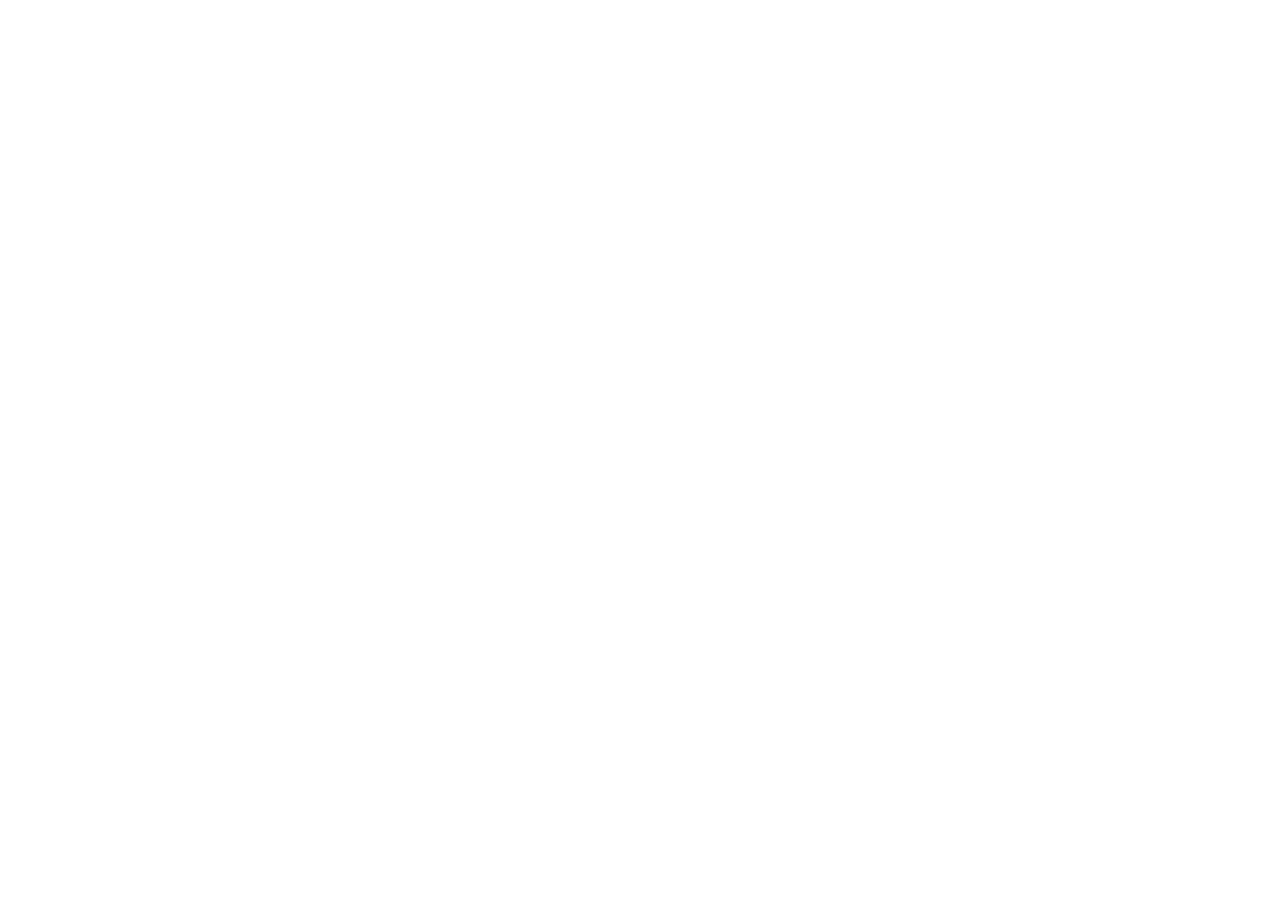
==== JavaScript DSA/calorie-counter/index.html @ 833a3b36 "created  html css and js files." ====
<!DOCTYPE html>
<html lang="en">
<head>
    <meta charset="UTF-8">
    <meta name="viewport" content="width=device-width, initial-scale=1.0">
    <title>Calorie Counter</title>
    <link rel="stylesheet" href="styles.css">
</head>
<body>
    
</body>
</html>
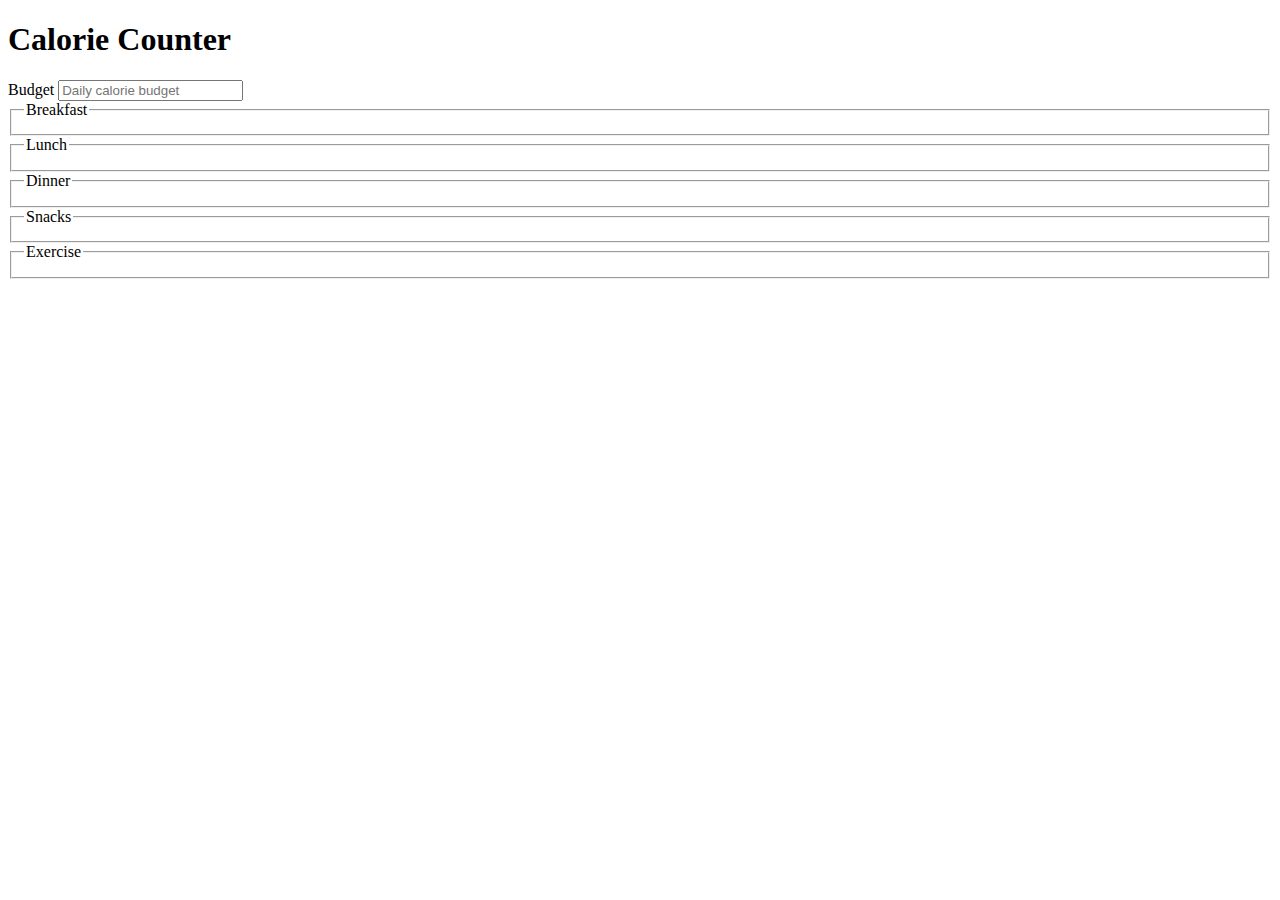
==== commit 85c37a1e: "created a form container and added fieldsets for breakfast, lunch, dinner, snacks and exercise." ====
--- a/JavaScript DSA/calorie-counter/index.html
+++ b/JavaScript DSA/calorie-counter/index.html
@@ -7,6 +7,47 @@
     <link rel="stylesheet" href="styles.css">
 </head>
 <body>
-    
+    <h1>Calorie Counter</h1>
+    <div class="container">
+        <div class="calorie-counter">
+
+            <form id="calorie-counter">
+                <label for="budget">Budget</label>
+                <input
+                    type="number"
+                    min="0"
+                    id="budget"
+                    placeholder="Daily calorie budget"
+                    required
+                />
+
+          <fieldset id="breakfast">
+            <legend>Breakfast</legend>
+            <div class="input-container"></div>
+          </fieldset>
+
+          <fieldset id="lunch">
+            <legend>Lunch</legend>
+            <div class="input-container"></div>
+          </fieldset>
+
+          <fieldset id="dinner">
+            <legend>Dinner</legend>
+            <div class="input-container"></div>
+          </fieldset>
+
+          <fieldset id="snacks">
+            <legend>Snacks</legend>
+            <div class="input-container"></div>
+          </fieldset>
+
+          <fieldset id="exercise">
+            <legend>Exercise</legend>
+            <div class="input-container"></div>
+          </fieldset>
+
+            </form>
+        </div>
+    </div>
 </body>
 </html>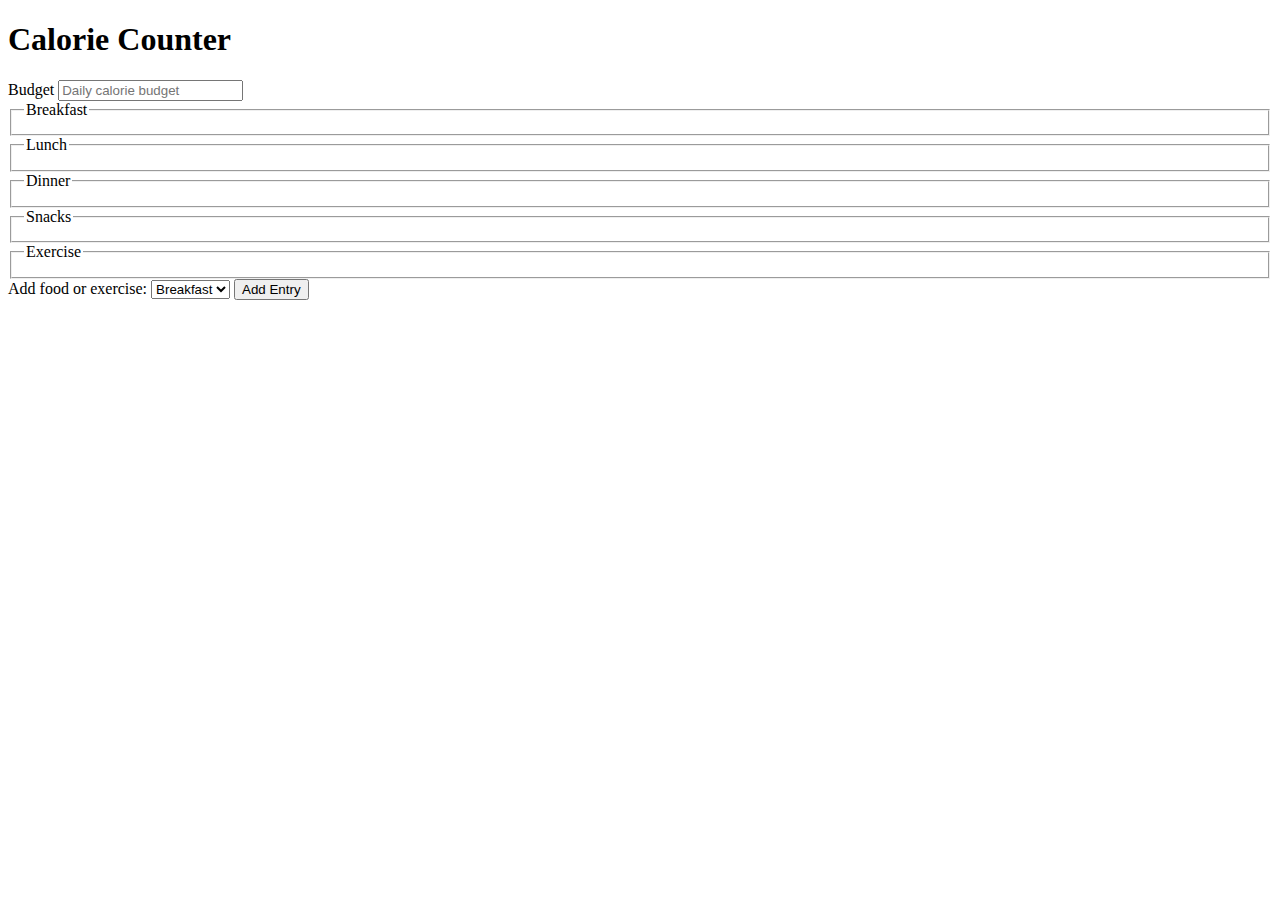
==== commit d29ac0e1: "added a dropbox to enter a food or exercise entry." ====
--- a/JavaScript DSA/calorie-counter/index.html
+++ b/JavaScript DSA/calorie-counter/index.html
@@ -45,7 +45,19 @@
             <legend>Exercise</legend>
             <div class="input-container"></div>
           </fieldset>
-
+          <div class="controls">
+            <span>
+              <label for="entry-dropdown">Add food or exercise:</label>
+              <select id="entry-dropdown" name="options">
+                <option value="breakfast" selected>Breakfast</option>
+                <option value="lunch">Lunch</option>
+                <option value="dinner">Dinner</option>
+                <option value="snacks">Snacks</option>
+                <option value="exercise">Exercise</option>
+              </select>
+              <button type="button" id="add-entry">Add Entry</button>
+            </span>
+          </div>
             </form>
         </div>
     </div>
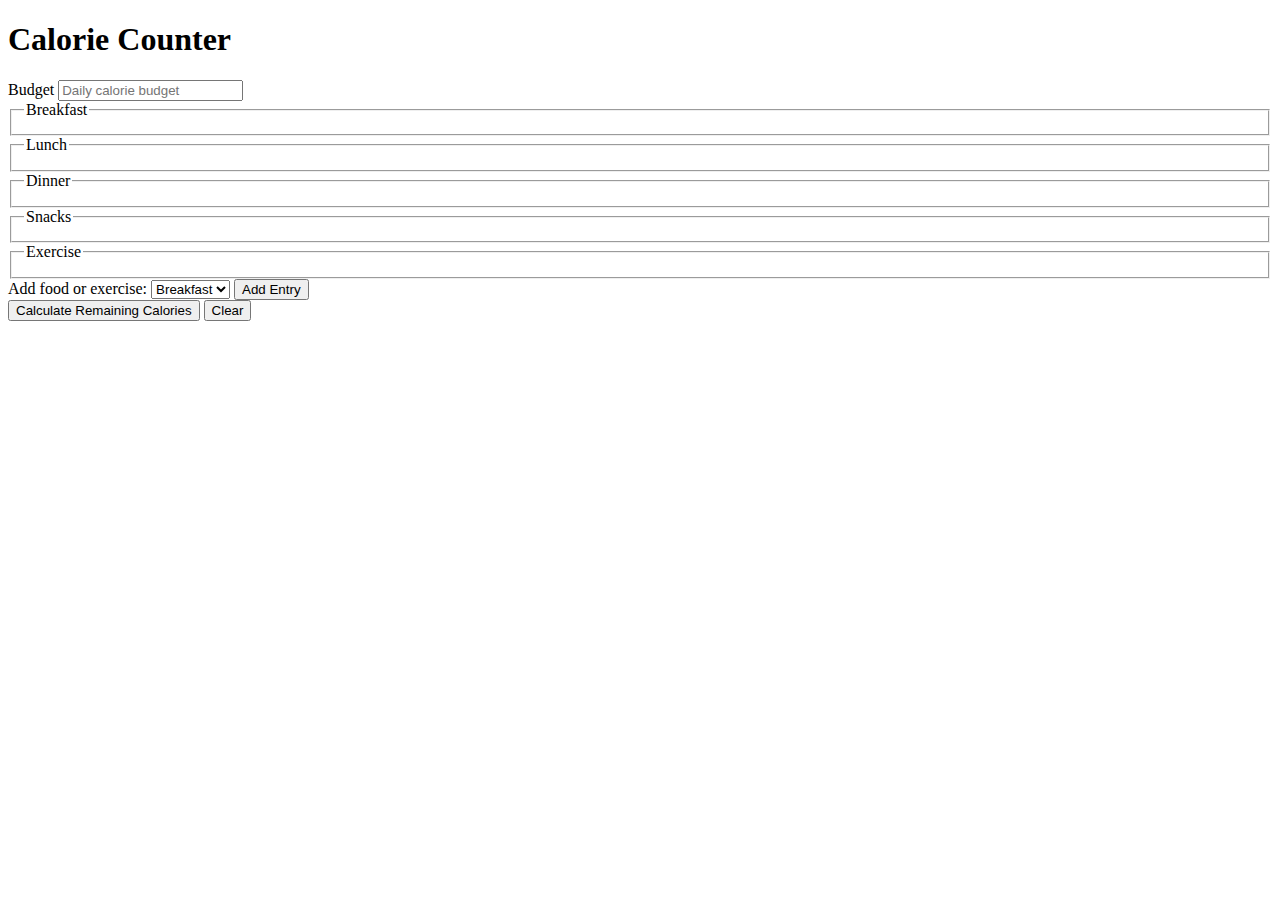
==== commit afcd4bc0: "added two buttons(calculate remaining cals & clear)." ====
--- a/JavaScript DSA/calorie-counter/index.html
+++ b/JavaScript DSA/calorie-counter/index.html
@@ -45,6 +45,7 @@
             <legend>Exercise</legend>
             <div class="input-container"></div>
           </fieldset>
+
           <div class="controls">
             <span>
               <label for="entry-dropdown">Add food or exercise:</label>
@@ -58,6 +59,14 @@
               <button type="button" id="add-entry">Add Entry</button>
             </span>
           </div>
+
+          <div>
+            <button type="submit">
+              Calculate Remaining Calories
+            </button>
+            <button type="button" id="clear">Clear</button>
+          </div>
+          
             </form>
         </div>
     </div>
